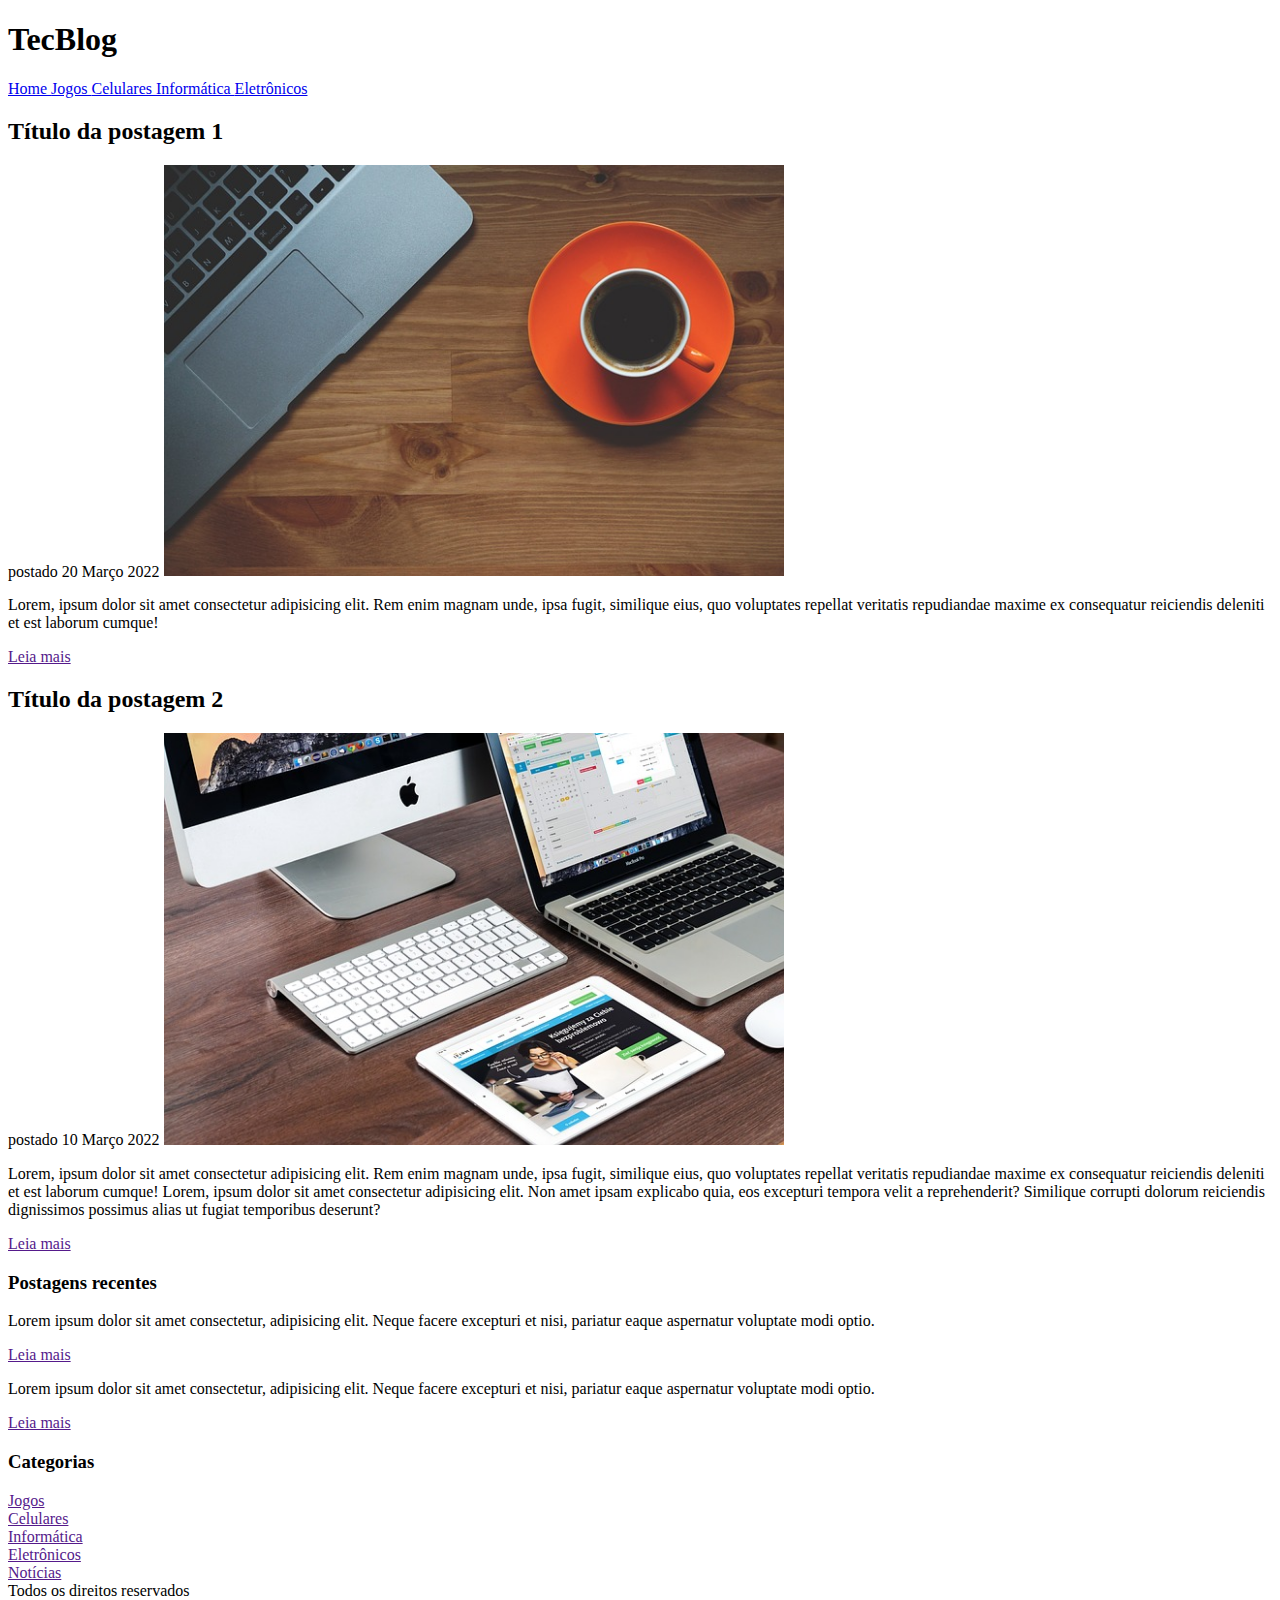
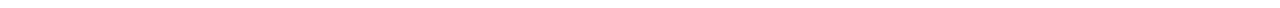
==== index.html @ 2038c140 "Projeto Concluido" ====
<!DOCTYPE html>
<html lang="en">
    <head>
        <meta charset="UTF-8">    
        <title>TecBlog - O seu Blog de tecnologia</title>

        <link rel="stylesheet" type="text/css" href="../14-ProjetoTecBlog/css/estilo.css">
    </head>
    <body>
        
        <div id="areaCabecalho"> <!-- Inicio cabecalho-->
            
            <div id="areaLogo">
                <H1>Tec<span class="branco">Blog</span></H1>
            </div>

            <div id="areaMenu">
                <a href="index.html"> Home </a>
                <a href="jogos.html"> Jogos </a>
                <a href="celulares.html"> Celulares </a>
                <a href="informatica.html"> Informática </a>
                <a href="eletronicos.html"> Eletrônicos </a>
            </div>

        </div> <!-- Fim cabecalho -->
        
        <div id="areaPrincipal"> <!-- Inicio dos conteúdos principais e laterais -->
            
            <div id="areaPostagens">

                <div class="postagens"> <!-- Abertura da postagem -->
                    <h2>Título da postagem 1</h2>
                    <span class="dataPostagem">postado 20 Março 2022</span>
                    <img width="620px" src="imagens/imagem1.jpg">
                    <p>
                        Lorem, ipsum dolor sit amet consectetur adipisicing elit. Rem enim magnam unde, ipsa fugit, similique eius, quo voluptates repellat veritatis repudiandae maxime ex consequatur reiciendis deleniti et est laborum cumque!
                    </p>
                    <a href="">Leia mais</a> 
                </div> <!-- Fechamento da postagem -->

                <div class="postagens"> <!-- Abertura da postagem -->
                    <h2>Título da postagem 2</h2>
                    <span class="dataPostagem">postado 10 Março 2022</span>
                    <img width="620px" src="imagens/imagem2.jpg">
                    <p>
                        Lorem, ipsum dolor sit amet consectetur adipisicing elit. Rem enim magnam unde, ipsa fugit, similique eius, quo voluptates repellat veritatis repudiandae maxime ex consequatur reiciendis deleniti et est laborum cumque!
                        Lorem, ipsum dolor sit amet consectetur adipisicing elit. Non amet ipsam explicabo quia, eos excepturi tempora velit a reprehenderit? Similique corrupti dolorum reiciendis dignissimos possimus alias ut fugiat temporibus deserunt?
                    </p>
                    <a href="">Leia mais</a> 
                </div> <!-- Fechamento da postagem -->

            </div>
            
            <div id="areaLateral">
                
                <div class="conteudoLateral"> <!--Abertura de postagem lateral -->
                    
                    <h3>Postagens recentes</h3>
                    <div class="postagemLateral">
                        <p>Lorem ipsum dolor sit amet consectetur, adipisicing elit. Neque facere excepturi et nisi, pariatur eaque aspernatur voluptate modi optio.</p>
                        <a href="">Leia mais</a>
                    </div>

                    <div class="postagemLateral" style="border-bottom: none;">
                        <p>Lorem ipsum dolor sit amet consectetur, adipisicing elit. Neque facere excepturi et nisi, pariatur eaque aspernatur voluptate modi optio.</p>
                        <a href="">Leia mais</a>
                    </div>

                </div> <!--Fechamento de postagem lateral -->

                <div class="conteudoLateral"> <!--Abertura de postagem lateral -->
                    
                    <h3>Categorias</h3>
                    <a href="">Jogos</a> <br>
                    <a href="">Celulares</a> <br>
                    <a href="">Informática</a> <br>
                    <a href="">Eletrônicos</a> <br>
                    <a href="">Notícias</a>

                </div> <!--Fechamento de postagem lateral -->

            </div>

            <div id="rodape">
                Todos os direitos reservados
            </div>

        </div> <!-- Fechamento dos conteúdos princiapais e laterais -->

    </body>
</html>
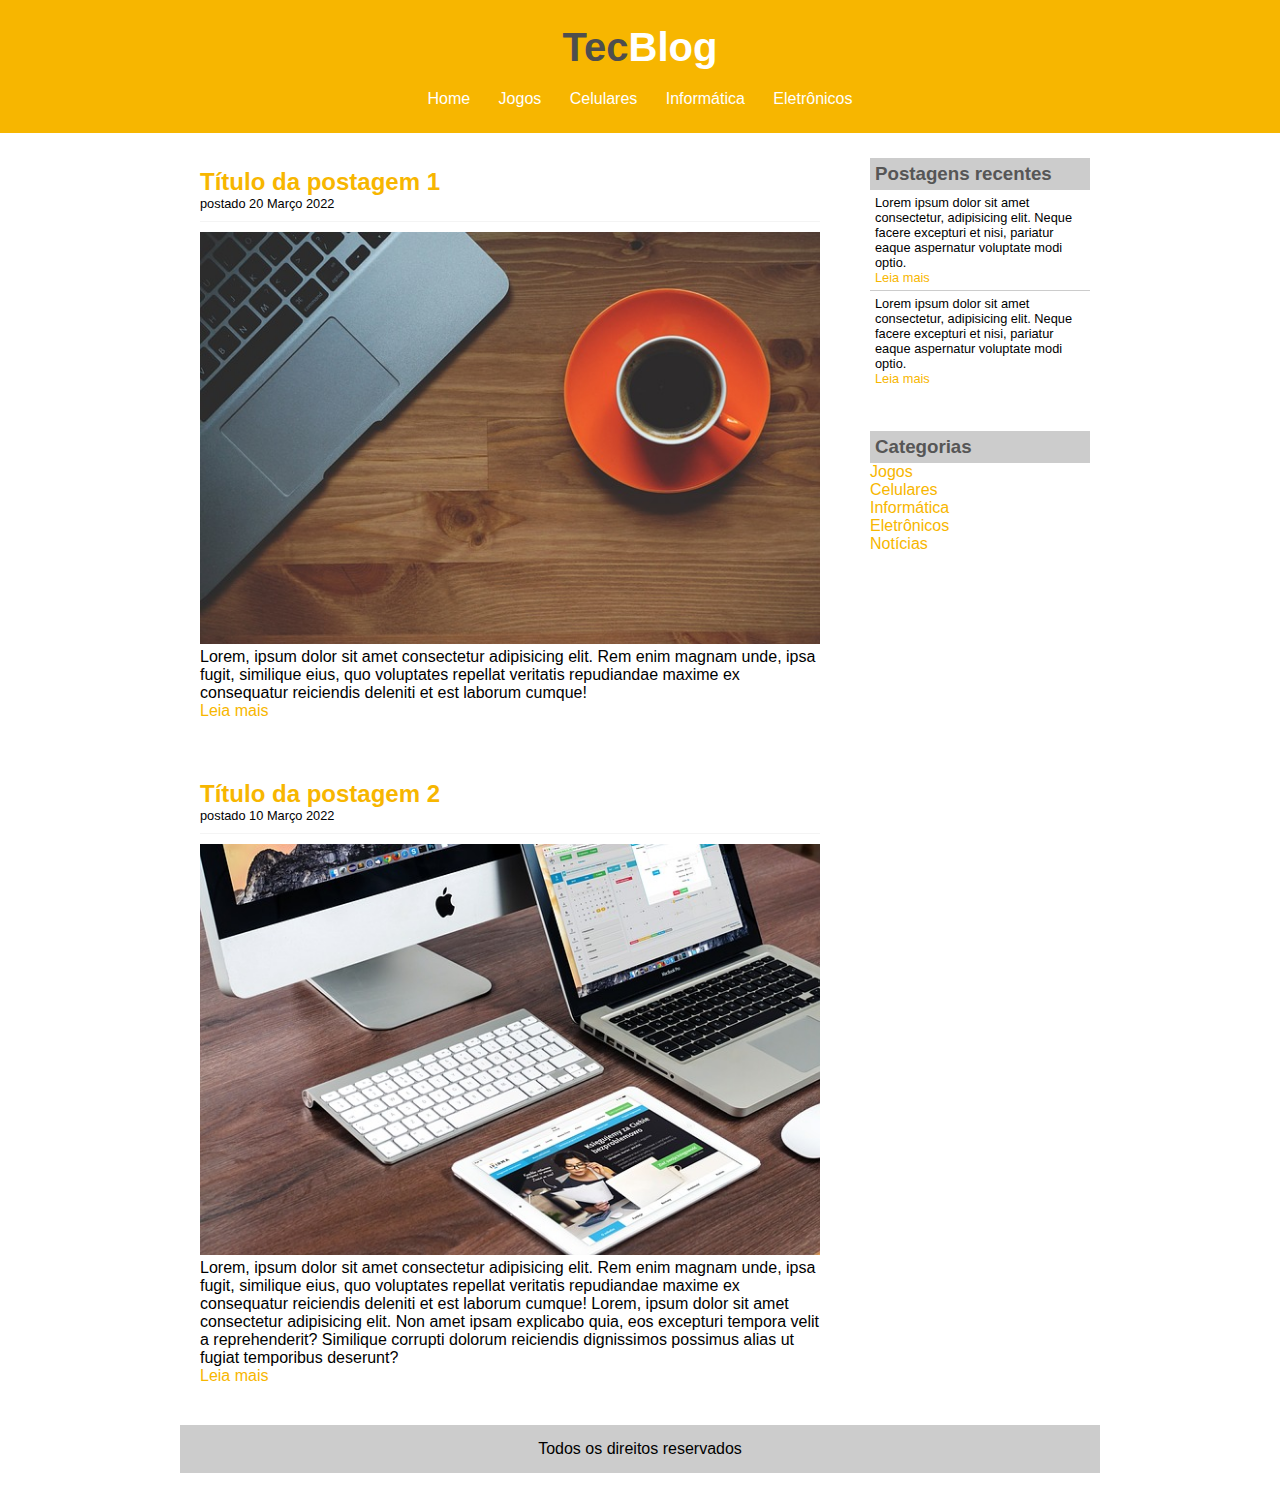
==== commit 252c9840: "Update index.html" ====
--- a/index.html
+++ b/index.html
@@ -4,7 +4,7 @@
         <meta charset="UTF-8">    
         <title>TecBlog - O seu Blog de tecnologia</title>
 
-        <link rel="stylesheet" type="text/css" href="../14-ProjetoTecBlog/css/estilo.css">
+        <link rel="stylesheet" type="text/css" href="css/estilo.css">
     </head>
     <body>
         
@@ -88,4 +88,4 @@
         </div> <!-- Fechamento dos conteúdos princiapais e laterais -->
 
     </body>
-</html>+</html>
--- a/css/estilo.css
+++ b/css/estilo.css
@@ -0,0 +1,129 @@
+/* LIMPANDO FORMATAÇÕES PADRÕES */
+
+* {
+    margin: 0;
+    padding: 0;
+}
+
+body {
+    font-size: 1em;
+    font-family:trebuchet MS, Helvetica, sans-serif;
+}
+
+
+/*
+**** LAYOUT ****
+*/
+#areaCabecalho {
+    background-color: #f7b600;
+    padding: 15px;
+    text-align: center;
+}
+
+#areaLogo, #areaMenu {
+    padding: 10px;
+}
+
+#areaPrincipal {
+    width: 920px;
+    margin: 0 auto;
+    padding: 15px;
+}
+
+#areaLateral {
+    
+}
+
+#areaPostagens {
+    width: 660px;
+    float: left;
+}
+
+#areaLateral {
+    width: 240px;
+    float: right;
+}
+
+.postagens {
+    padding: 20px;
+    margin-bottom: 20px;
+    background-color: white;
+}
+
+.conteudoLateral {
+    background-color: white;
+    padding: 10px;
+    margin-bottom: 20px;
+}
+
+.postagemLateral {
+    font-size: 0.8em;
+    padding: 5px;
+    border-bottom: 1px solid #CCC;
+}
+
+#rodape {
+    clear: both;
+    text-align: center;
+    padding: 15px;
+    background: #CCC;
+}
+
+
+/* 
+**** FORMATAÇÃO DE MENU ****
+*/
+a {
+    text-decoration: none;
+}
+
+a:link, a:visited {
+    color: #f7b600;
+}
+
+a:hover {
+    text-decoration: underline;
+}
+
+#areaCabecalho a:link, #areaCabecalho a:visited {
+    color: #FFF;
+    padding: 8px 12px;
+}
+
+#areaCabecalho a:hover {
+    color: #f7b600;
+    background-color: white;
+    text-decoration: none;
+}
+
+
+/*
+**** FORMATAÇÃO GERAL ****
+*/
+
+h1 {
+    color: #4e4e4e;
+    font-size: 2.5em;
+}
+
+h2 {
+    color: #f7b600;
+}
+
+h3 {
+    color: #565656;
+    background-color: #CCC;
+    padding: 5px;
+}
+
+.branco {
+    color: white;
+}
+
+.dataPostagem {
+    font-size: 0.8em;
+    border-bottom: 1px solid #f4f4f4;
+    padding-bottom: 10px;
+    margin-bottom: 10px;
+    display: block;
+}